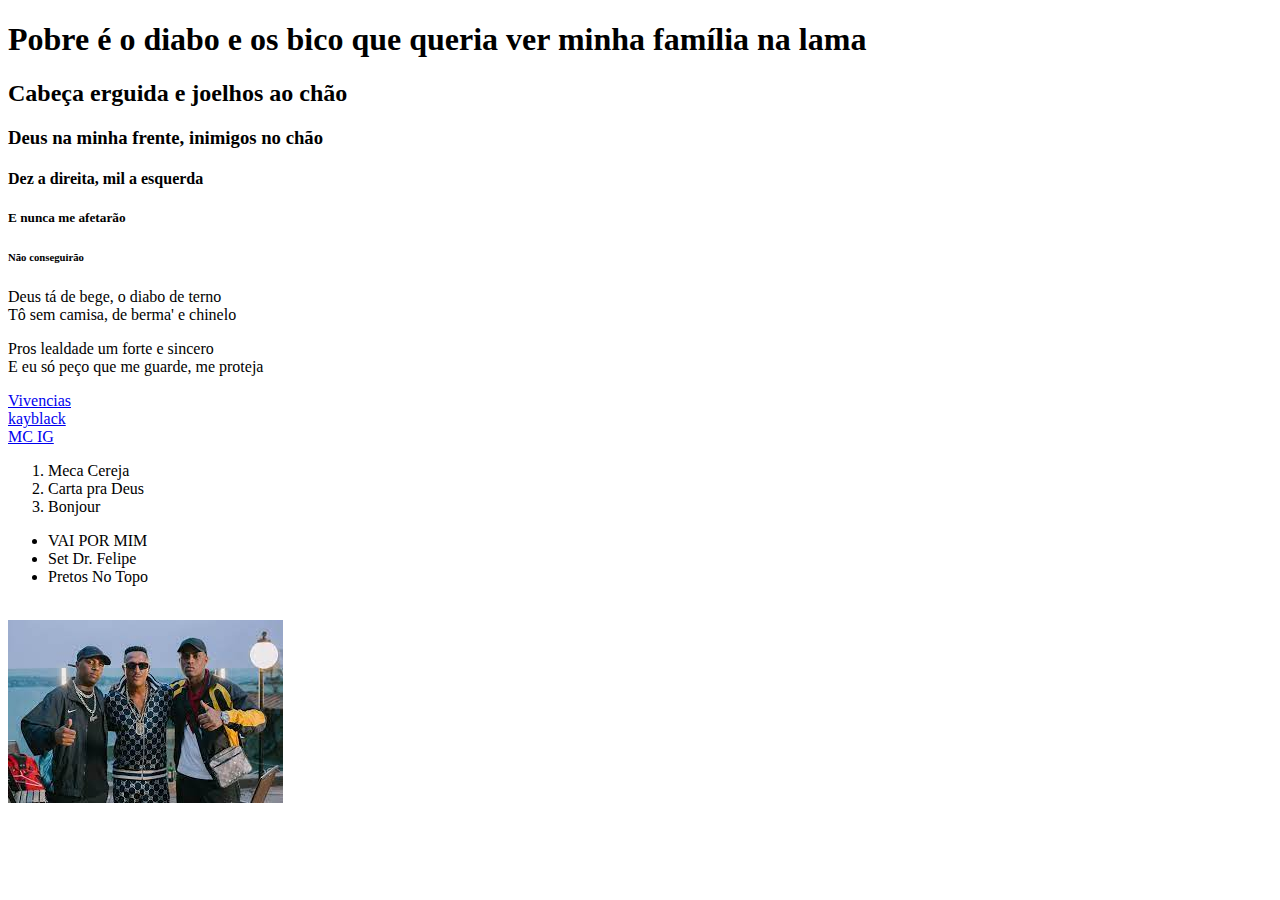
==== Andre-main/index.html @ f50788cc "mudar cor dos textos" ====
<!DOCTYPE html>
<html lang="en">
<head>
    <meta charset="UTF-8">
    <meta http-equiv="X-UA-Compatible" content="IE=edge">
    <meta name="viewport" content="width=device-width, initial-scale=1.0">
    <title>Lembranças</title>
</head>
<body>
  <h1>Pobre é o diabo e os bico que queria ver minha família na lama</h1>  
  <h2>Cabeça erguida e joelhos ao chão</h2>
  <h3>Deus na minha frente, inimigos no chão</h3>
  <h4>Dez a direita, mil a esquerda</h4>
  <h5>E nunca me afetarão</h5>
  <h6>Não conseguirão</h6>

  <p>Deus tá de bege, o diabo de terno<br/>Tô sem camisa, de berma' e chinelo</p>
  <p>Pros lealdade um forte e sincero<br/>E eu só peço que me guarde, me proteja</p>

  <a href="https://www.youtube.com/watch?v=4B4LMfD6aeE" target="_blank">Vivencias</a>
  <br/>
  <a href="pagina1.html">kayblack</a>
  <br/>
  <a href="pages/pagina2.html">MC IG</a>

  <ol>
  <li>Meca Cereja</li>
  <li>Carta pra Deus</li>
  <li>Bonjour</li>
  </ol>

  <ul>
  <li>VAI POR MIM</li>
  <li>Set Dr. Felipe</li>
  <li>Pretos No Topo</li>
  </ul> 
  <br/>
  <img src="img/kayig.jpeg" alt="kay e mc ig" />

</body>
</html>
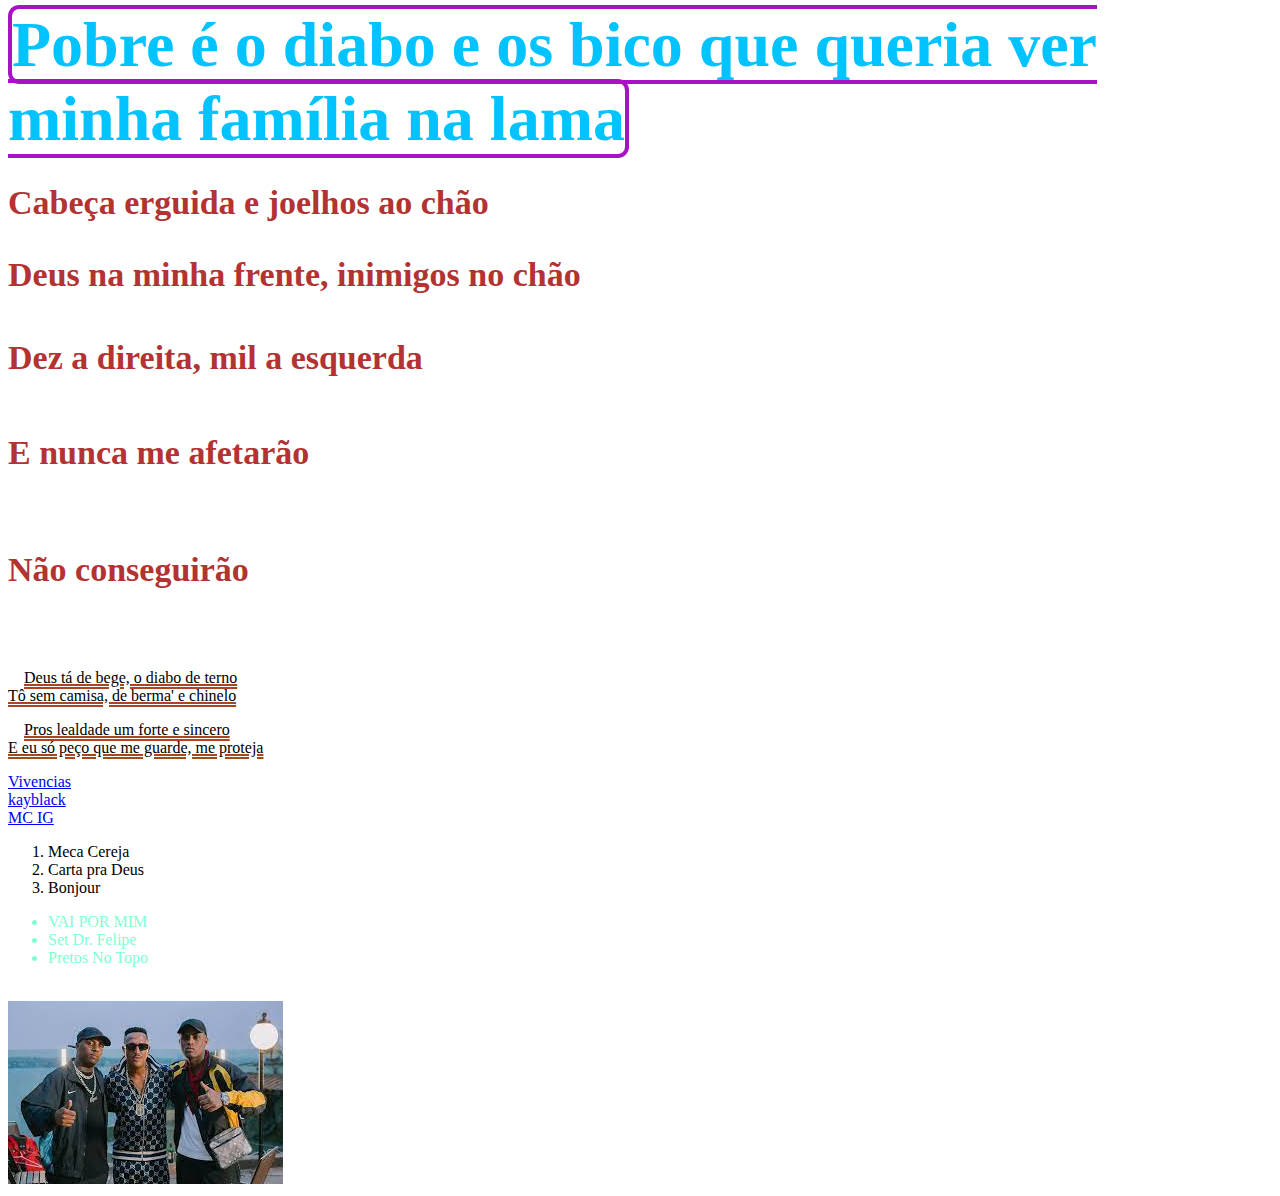
==== commit 0909c568: "comentário" ====
--- a/Andre-main/index.html
+++ b/Andre-main/index.html
@@ -5,6 +5,7 @@
     <meta http-equiv="X-UA-Compatible" content="IE=edge">
     <meta name="viewport" content="width=device-width, initial-scale=1.0">
     <title>Lembranças</title>
+    <link rel="stylesheet" href="../css/estilo.css"/>
 </head>
 <body>
   <h1>Pobre é o diabo e os bico que queria ver minha família na lama</h1>  
--- a/css/estilo.css
+++ b/css/estilo.css
@@ -0,0 +1,50 @@
+h1 {
+    color:rgb(0, 195, 255); 
+    font-size: 64px;
+    border:0.3rem solid rgb(166, 18, 196);
+    border-radius: 0.7rem;  
+    display: inline;  
+}
+
+h2{
+    color:rgb(179, 50, 50); font-size: 34px;
+}
+h3 {
+    color:rgb(179, 50, 50); font-size: 34px
+}
+h4{
+    color:rgb(179, 50, 50); font-size: 34px
+}
+h5 {
+    color:rgb(179, 50, 50); font-size: 34px
+}
+h6 {
+    color:rgb(179, 50, 50);font-size: 34px
+}
+h7{
+    color:rgb(179, 50, 50);font-size: 34px
+}
+
+
+h1#pagina1{
+    color:rgb(179, 50, 50);
+}
+body ul li{
+    color:aquamarine;
+}
+p{
+    text-decoration: underline rgb(170, 70, 31) double 0.1rem;
+    text-indent: 1rem;
+}
+p.maiusculo{
+    text-transform: uppercase;
+    text-align: center;
+    letter-spacing: 1rem;
+    line-height: 2rem;
+    word-spacing: 2rem;
+    color:azure;
+    font: italic small-caps bold 2rem monospace;
+    text-shadow: 0.2rem 0.2rem 0.3rem black, 0 0 1rem blue, 0 0 2rem darkblue;
+    }
+
+
